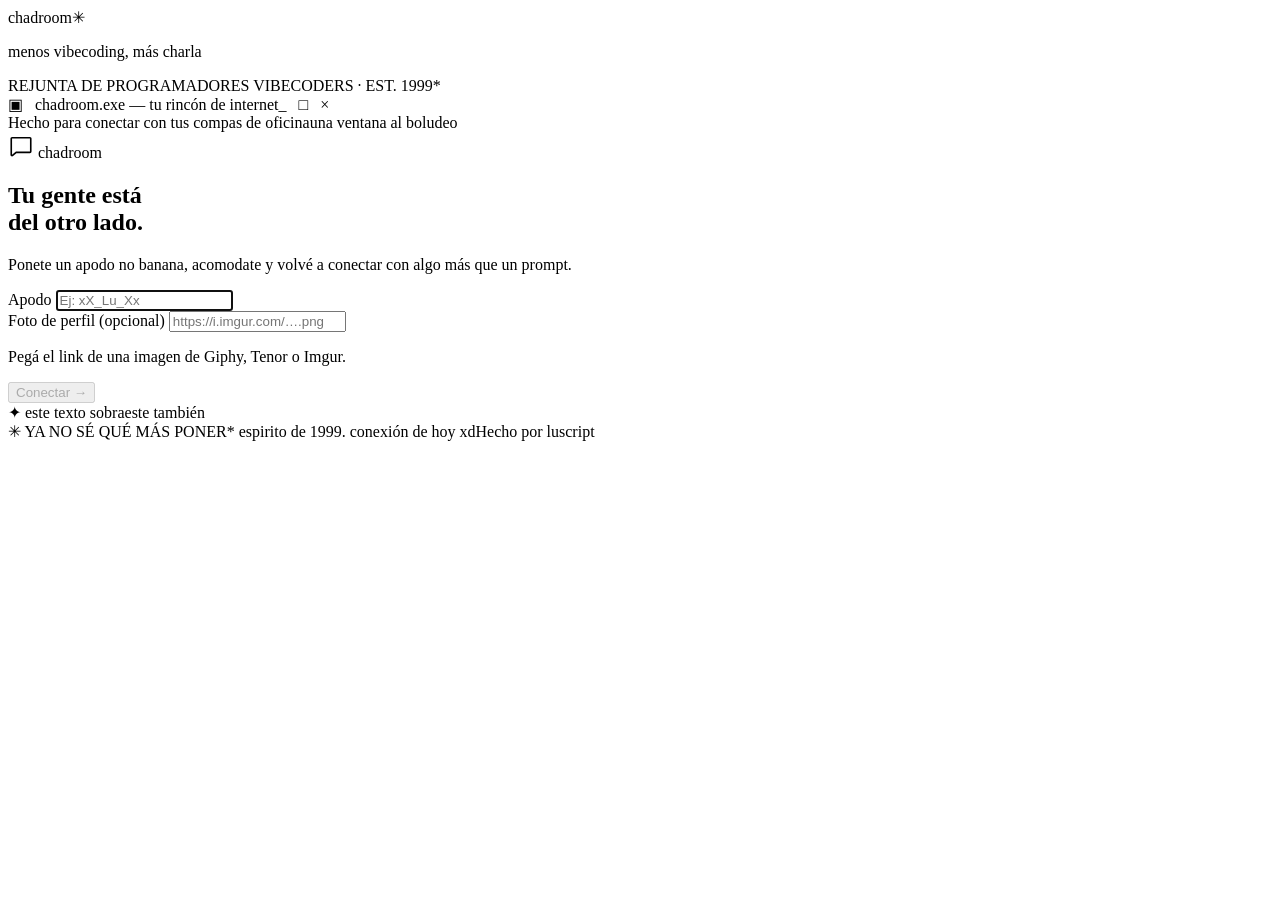
==== cmd/chatroom/index.html @ a662eecb "feat(chat): notification sound, global mute and unread tab indicator Play a short Web Audio blip for" ====
<!DOCTYPE html>
<html lang="es">
<head>
<meta charset="utf-8">
<meta name="viewport" content="width=device-width, initial-scale=1">
<title>★chadroom★</title>
<link rel="stylesheet" href="/app.css">
<link rel="icon" type="image/svg+xml" href="/favicon.svg">
</head>
<body>
<div class="desktop-brand"><div class="wordmark">chadroom<span>✳</span></div><p>menos vibecoding, más charla</p><span class="edition">REJUNTA DE PROGRAMADORES VIBECODERS · EST. 1999*</span></div>
<div class="app"><div class="window-title"><span>▣ &nbsp; chadroom.exe — tu rincón de internet</span><span aria-hidden="true" class="window-controls">_ &nbsp; □ &nbsp; ×</span></div><div class="menu-strip"><span>Hecho para conectar con tus compas de oficina</span><span>una ventana al boludeo</span></div>

  <section id="join-view" class="view join">
    <form id="join-form" autocomplete="off">
      <div class="brand">
        <svg width="26" height="26" viewBox="0 0 256 256" fill="currentColor" aria-hidden="true"><path d="M216,48H40A16,16,0,0,0,24,64V224a15.85,15.85,0,0,0,9.24,14.5A16.13,16.13,0,0,0,40,240a15.89,15.89,0,0,0,10.25-3.78l.09-.07L83,208H216a16,16,0,0,0,16-16V64A16,16,0,0,0,216,48ZM216,192H80a8,8,0,0,0-5.23,1.95L40,224V64H216Z"/></svg>
        <span>chadroom</span>
      </div>
      <div>
        <h1>Tu gente está<br>del otro lado.</h1>
        <p class="text-muted">Ponete un apodo no banana, acomodate y volvé a conectar con algo más que un prompt.</p>
      </div>
      <div class="field">
        <label for="nick">Apodo</label>
        <!-- maxlength mirrors maxNicknameRunes in internal/chat/room.go -->
        <input id="nick" class="input" type="text" maxlength="32" autofocus placeholder="Ej: xX_Lu_Xx">
      </div>
      <div class="field">
        <label for="avatar-url">Foto de perfil (opcional)</label>
        <!-- maxlength mirrors maxAvatarBytes in cmd/chatroom/main.go -->
        <input id="avatar-url" class="input" type="url" maxlength="512" placeholder="https://i.imgur.com/….png" aria-describedby="avatar-hint">
        <p id="avatar-hint" class="field-hint text-muted">Pegá el link de una imagen de Giphy, Tenor o Imgur.</p>
      </div>
      <div>
        <button id="join-btn" type="submit" class="btn btn-primary" disabled>Conectar →</button>
      </div>
      <p id="join-error" class="join-error" role="alert" hidden></p>
    </form>
  </section>

  <section id="chat-view" class="view" hidden>
    <header class="chat-header">
      <div class="title">
        <svg width="22" height="22" viewBox="0 0 256 256" fill="var(--color-accent)" aria-hidden="true"><path d="M216,48H40A16,16,0,0,0,24,64V224a15.85,15.85,0,0,0,9.24,14.5A16.13,16.13,0,0,0,40,240a15.89,15.89,0,0,0,10.25-3.78l.09-.07L83,208H216a16,16,0,0,0,16-16V64A16,16,0,0,0,216,48ZM216,192H80a8,8,0,0,0-5.23,1.95L40,224V64H216Z"/></svg>
        <div>
          <div class="name">chadroom</div>
          <div id="room-name" class="text-muted subtitle"></div>
        </div>
      </div>
      <div class="actions">
        <span id="status" class="status" data-state="connecting" role="status">
          <span class="dot"></span><span class="status-label" id="status-label">Conectando…</span>
        </span>
        <div class="online">
          <button id="users-btn" type="button" class="btn btn-ghost tool tool-users" aria-expanded="false" aria-controls="users-panel">
            <span id="users-count">0</span> en línea
          </button>
          <div id="users-panel" class="popover users" hidden>
            <div class="users-title text-muted">En línea</div>
            <ul id="users-list" class="users-list" aria-label="Personas en línea"></ul>
          </div>
        </div>
        <span id="me" class="tag tag-accent"></span>
        <button id="mute-btn" type="button" class="btn btn-ghost tool tool-mute" aria-pressed="false" aria-label="Silenciar avisos" title="Silenciar avisos">🔔</button>
        <button id="leave-btn" type="button" class="btn btn-ghost">Salir</button>
      </div>
    </header>
    <div class="chat-main"><nav class="rooms" aria-label="Salas">
      <div id="room-tabs" class="room-tabs" role="tablist" aria-label="Salas"></div>
      <button id="room-leave-btn" type="button" class="btn btn-ghost room-leave" disabled>Dejar sala</button>
    </nav>
    <section id="music" class="music" aria-label="Música compartida" hidden>
      <form id="music-form" class="music-load" autocomplete="off" novalidate>
        <input id="music-url" class="input" type="url" inputmode="url" maxlength="2048"
          placeholder="Pegá un link de YouTube o YouTube Music" aria-label="Link de YouTube">
        <button id="music-load" type="submit" class="btn">Poner</button>
      </form>
      <div class="music-controls">
        <button id="music-toggle" type="button" class="btn" aria-label="Reproducir para todos" disabled>▶</button>
        <button id="music-skip" type="button" class="btn" aria-label="Saltar al siguiente" disabled>⏭</button>
        <input id="music-seek" type="range" min="0" max="0" step="1" value="0" aria-label="Posición" disabled>
        <span id="music-time" class="music-time">0:00</span>
        <button id="music-mute" type="button" class="btn btn-ghost" aria-label="Silenciar" aria-pressed="false">🔊</button>
        <input id="music-volume" type="range" min="0" max="100" value="100" aria-label="Volumen">
      </div>
      <div id="music-now" class="music-now">No suena nada. Pegá un link y tocá Poner.</div>
      <ol id="music-queue" class="music-queue" aria-label="Cola" hidden></ol>
      <div id="music-error" class="music-error" role="alert" hidden></div>
      <div id="music-consent" class="music-consent" hidden>
        <button id="music-listen" type="button" class="btn btn-accent">Escuchar</button>
        <span>Tu navegador bloqueó el audio: apretá Escuchar.</span>
      </div>
      <div id="music-player" class="music-player" hidden></div>
      <div id="music-title" class="music-title" hidden></div>
    </section>
    <div class="rule"></div>

    <div id="scroller" class="scroller" role="tabpanel"></div>

    <div id="typing" class="typing"></div>

    <form id="send-form" class="composer" autocomplete="off">
      <div class="composer-bar">
        <div id="emoji-panel" class="popover" hidden>
          <div id="cats" class="cats" role="tablist"></div>
          <div id="emoji-grid" class="emoji-grid"></div>
        </div>
        <div id="gif-panel" class="popover gif" hidden>
          <div id="gif-search-box" class="gif-search">
            <input id="gif-search" class="input" type="search" placeholder="Buscá un GIF…" aria-label="Buscar GIF" maxlength="50">
            <div id="gif-status" class="gif-status" role="status"></div>
            <div id="gif-grid" class="gif-grid"></div>
            <div class="gif-credit">Powered by GIPHY</div>
          </div>
          <div class="gif-hint">O pegá la URL de un GIF de Giphy, Tenor o Imgur.</div>
          <div class="gif-row">
            <input id="gif-url" class="input" type="url" placeholder="https://media.giphy.com/…/giphy.gif">
            <button id="gif-send" type="button" class="btn btn-primary" disabled>Enviar</button>
          </div>
        </div>
        <button id="emoji-btn" type="button" class="btn btn-icon btn-ghost tool" aria-label="Emojis" title="Emojis" aria-expanded="false" aria-controls="emoji-panel">
          <svg width="20" height="20" viewBox="0 0 256 256" fill="currentColor" aria-hidden="true"><path d="M128,24A104,104,0,1,0,232,128,104.11,104.11,0,0,0,128,24Zm0,192a88,88,0,1,1,88-88A88.1,88.1,0,0,1,128,216ZM80,108a12,12,0,1,1,12,12A12,12,0,0,1,80,108Zm96,0a12,12,0,1,1-12-12A12,12,0,0,1,176,108Zm-1.07,48c-10.29,17.79-27.4,28-46.93,28s-36.63-10.2-46.92-28a8,8,0,1,1,13.84-8c7.47,12.91,19.21,20,33.08,20s25.61-7.1,33.07-20a8,8,0,0,1,13.86,8Z"/></svg>
        </button>
        <button id="gif-btn" type="button" class="btn btn-ghost tool tool-gif" aria-label="GIFs" title="GIFs" aria-expanded="false" aria-controls="gif-panel">GIF</button>
        <input id="draft" class="input" type="text" placeholder="Escribí algo…" aria-label="Mensaje">
        <button id="send-btn" type="submit" class="btn btn-primary" disabled>
          Enviar
          <svg width="16" height="16" viewBox="0 0 256 256" fill="currentColor" aria-hidden="true"><path d="M231.4,44.34a15.89,15.89,0,0,0-16.1-3.38L31.5,106.9a16,16,0,0,0-1.8,29.55l82.6,39.25,39.25,82.6A15.87,15.87,0,0,0,166.2,268h.6a15.88,15.88,0,0,0,14.4-11.1L235,72.4A15.89,15.89,0,0,0,231.4,44.34ZM166.5,251.9l-34.7-73a8,8,0,0,0-3.7-3.7l-73-34.7L218.3,57.7Z" transform="translate(0 -12)"/></svg>
        </button>
      </div>
    </form></div><aside class="scrapbook"><div class="aside-label">✦ MI PERFIL </div><div class="profile-card"><div class="profile-art" aria-hidden="true"><img id="profile-avatar" class="profile-avatar" alt="" referrerpolicy="no-referrer" hidden>♡<span>✧</span></div><b id="profile-nick"></b><p>✿ vibecoder profesional ✿</p><span class="mood">● disponible</span></div><div class="sticky"><span>nota mental:</span><p>Los días son más lindos<br>cuando hay sobra<br>de tokens en claude.</p><i>♡</i></div><div class="mini-stamp">100% buenas prácticas<br>0% vibecodeo</div></aside>
  </section><div class="window-status"><span>✦ este texto sobra</span><span>este también</span></div>
</div><footer class="desktop-footer"><span>✳ YA NO SÉ QUÉ MÁS PONER</span><span>* espirito de 1999. conexión de hoy xd</span><span>Hecho por luscript</span></footer>
<script src="/app.js"></script>
</body>
</html>
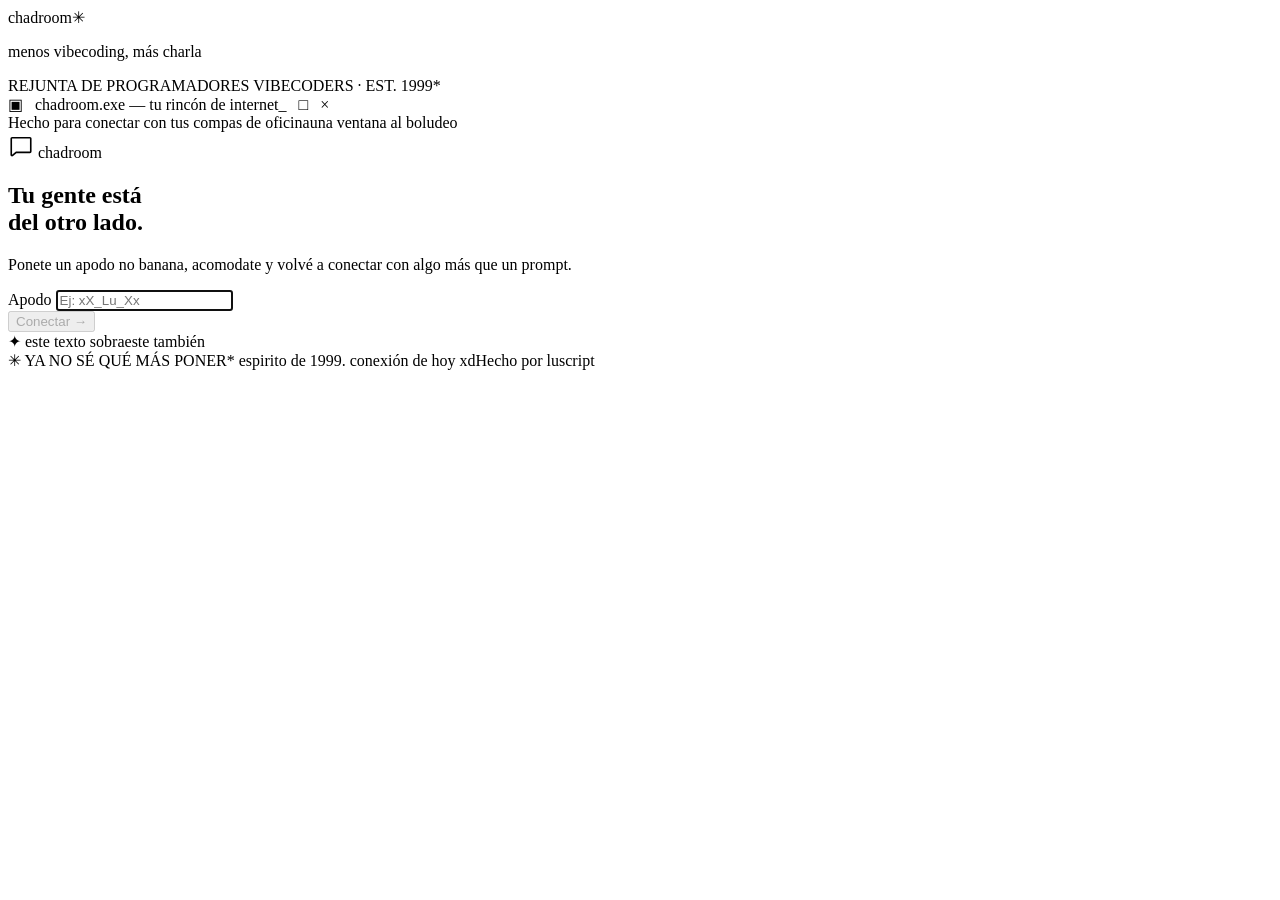
==== commit 7b7f6a74: "feat(chat): user profiles with bio, profile editor and user popup Each user gets an ephemeral profil" ====
--- a/cmd/chatroom/index.html
+++ b/cmd/chatroom/index.html
@@ -25,12 +25,6 @@
         <label for="nick">Apodo</label>
         <!-- maxlength mirrors maxNicknameRunes in internal/chat/room.go -->
         <input id="nick" class="input" type="text" maxlength="32" autofocus placeholder="Ej: xX_Lu_Xx">
-      </div>
-      <div class="field">
-        <label for="avatar-url">Foto de perfil (opcional)</label>
-        <!-- maxlength mirrors maxAvatarBytes in cmd/chatroom/main.go -->
-        <input id="avatar-url" class="input" type="url" maxlength="512" placeholder="https://i.imgur.com/….png" aria-describedby="avatar-hint">
-        <p id="avatar-hint" class="field-hint text-muted">Pegá el link de una imagen de Giphy, Tenor o Imgur.</p>
       </div>
       <div>
         <button id="join-btn" type="submit" class="btn btn-primary" disabled>Conectar →</button>
@@ -62,6 +56,9 @@
           </div>
         </div>
         <span id="me" class="tag tag-accent"></span>
+        <span id="music-now-playing" class="music-now-playing" hidden></span>
+        <button id="music-global-mute" type="button" class="btn btn-ghost tool tool-mute" aria-pressed="false" aria-label="Silenciar música" title="Silenciar música" hidden>🎵</button>
+        <button id="profile-btn" type="button" class="btn btn-ghost tool tool-profile" aria-expanded="false" aria-controls="profile-panel">Mi perfil</button>
         <button id="mute-btn" type="button" class="btn btn-ghost tool tool-mute" aria-pressed="false" aria-label="Silenciar avisos" title="Silenciar avisos">🔔</button>
         <button id="leave-btn" type="button" class="btn btn-ghost">Salir</button>
       </div>
@@ -73,7 +70,8 @@
     <section id="music" class="music" aria-label="Música compartida" hidden>
       <form id="music-form" class="music-load" autocomplete="off" novalidate>
         <input id="music-url" class="input" type="url" inputmode="url" maxlength="2048"
-          placeholder="Pegá un link de YouTube o YouTube Music" aria-label="Link de YouTube">
+          placeholder="Pegá un link de YouTube o YouTube Music (tema o playlist)"
+          aria-label="Link de YouTube: tema o playlist">
         <button id="music-load" type="submit" class="btn">Poner</button>
       </form>
       <div class="music-controls">
@@ -101,7 +99,31 @@
     <div id="typing" class="typing"></div>
 
     <form id="send-form" class="composer" autocomplete="off">
+      <div id="reply-preview" class="reply-preview" aria-live="polite" hidden>
+        <div class="reply-preview-body">
+          <span id="reply-preview-author" class="reply-preview-author"></span>
+          <span id="reply-preview-text" class="reply-preview-text"></span>
+        </div>
+        <button id="reply-cancel" type="button" class="btn btn-ghost reply-cancel" aria-label="Cancelar respuesta" title="Cancelar respuesta">✕</button>
+      </div>
       <div class="composer-bar">
+        <div id="profile-panel" class="popover profile-editor" role="dialog" aria-labelledby="profile-title" hidden>
+          <div id="profile-title" class="profile-editor-title">Mi perfil</div>
+          <div class="profile-editor-pic">
+            <div id="profile-preview" class="profile-preview"></div>
+            <button id="profile-pick" type="button" class="btn">Elegir GIF</button>
+            <button id="profile-clear" type="button" class="btn btn-ghost">Quitar foto</button>
+          </div>
+          <label for="profile-bio-input">Descripción</label>
+          <!-- maxlength mirrors maxBioRunes in internal/chat/room.go -->
+          <textarea id="profile-bio-input" class="input" rows="3" maxlength="160" aria-describedby="profile-bio-count"></textarea>
+          <div id="profile-bio-count" class="text-muted profile-count">0/160</div>
+          <label for="profile-note-input">Nota mental</label>
+          <textarea id="profile-note-input" class="input" rows="2" maxlength="120" aria-describedby="profile-note-count"></textarea>
+          <div id="profile-note-count" class="text-muted profile-count">0/120</div>
+          <p id="profile-error" class="profile-error" role="alert" hidden></p>
+          <button id="profile-save" type="button" class="btn btn-primary">Guardar</button>
+        </div>
         <div id="emoji-panel" class="popover" hidden>
           <div id="cats" class="cats" role="tablist"></div>
           <div id="emoji-grid" class="emoji-grid"></div>
@@ -113,10 +135,12 @@
             <div id="gif-grid" class="gif-grid"></div>
             <div class="gif-credit">Powered by GIPHY</div>
           </div>
-          <div class="gif-hint">O pegá la URL de un GIF de Giphy, Tenor o Imgur.</div>
-          <div class="gif-row">
-            <input id="gif-url" class="input" type="url" placeholder="https://media.giphy.com/…/giphy.gif">
-            <button id="gif-send" type="button" class="btn btn-primary" disabled>Enviar</button>
+          <div id="gif-paste">
+            <div class="gif-hint">O pegá la URL de un GIF de Giphy, Tenor o Imgur.</div>
+            <div class="gif-row">
+              <input id="gif-url" class="input" type="url" placeholder="https://media.giphy.com/…/giphy.gif">
+              <button id="gif-send" type="button" class="btn btn-primary" disabled>Enviar</button>
+            </div>
           </div>
         </div>
         <button id="emoji-btn" type="button" class="btn btn-icon btn-ghost tool" aria-label="Emojis" title="Emojis" aria-expanded="false" aria-controls="emoji-panel">
@@ -129,9 +153,16 @@
           <svg width="16" height="16" viewBox="0 0 256 256" fill="currentColor" aria-hidden="true"><path d="M231.4,44.34a15.89,15.89,0,0,0-16.1-3.38L31.5,106.9a16,16,0,0,0-1.8,29.55l82.6,39.25,39.25,82.6A15.87,15.87,0,0,0,166.2,268h.6a15.88,15.88,0,0,0,14.4-11.1L235,72.4A15.89,15.89,0,0,0,231.4,44.34ZM166.5,251.9l-34.7-73a8,8,0,0,0-3.7-3.7l-73-34.7L218.3,57.7Z" transform="translate(0 -12)"/></svg>
         </button>
       </div>
-    </form></div><aside class="scrapbook"><div class="aside-label">✦ MI PERFIL </div><div class="profile-card"><div class="profile-art" aria-hidden="true"><img id="profile-avatar" class="profile-avatar" alt="" referrerpolicy="no-referrer" hidden>♡<span>✧</span></div><b id="profile-nick"></b><p>✿ vibecoder profesional ✿</p><span class="mood">● disponible</span></div><div class="sticky"><span>nota mental:</span><p>Los días son más lindos<br>cuando hay sobra<br>de tokens en claude.</p><i>♡</i></div><div class="mini-stamp">100% buenas prácticas<br>0% vibecodeo</div></aside>
+    </form></div><aside class="scrapbook"><div class="aside-label">✦ MI PERFIL </div><div class="profile-card"><div class="profile-art" aria-hidden="true"><img id="profile-avatar" class="profile-avatar" alt="" referrerpolicy="no-referrer" hidden>♡<span>✧</span></div><b id="profile-nick"></b><p id="profile-bio" class="profile-bio">✿ vibecoder profesional ✿</p><button id="profile-card-edit" type="button" class="btn btn-ghost tool">Editar perfil</button><span class="mood">● disponible</span></div><div class="sticky"><span>nota mental:</span><p id="note-text" class="note-text">Los días son más lindos cuando hay sobra de tokens en claude.</p><i>♡</i></div><div class="mini-stamp">100% buenas prácticas<br>0% vibecodeo</div></aside>
   </section><div class="window-status"><span>✦ este texto sobra</span><span>este también</span></div>
 </div><footer class="desktop-footer"><span>✳ YA NO SÉ QUÉ MÁS PONER</span><span>* espirito de 1999. conexión de hoy xd</span><span>Hecho por luscript</span></footer>
+<div id="user-popup" class="user-popup" role="dialog" aria-labelledby="user-popup-nick" hidden>
+  <div id="user-popup-avatar" class="user-popup-avatar"></div>
+  <b id="user-popup-nick" class="user-popup-nick"></b>
+  <p id="user-popup-bio" class="user-popup-bio"></p>
+  <button id="user-popup-dm" type="button" class="btn btn-primary">Mensaje privado</button>
+  <button id="user-popup-edit" type="button" class="btn" hidden>Editar perfil</button>
+</div>
 <script src="/app.js"></script>
 </body>
 </html>
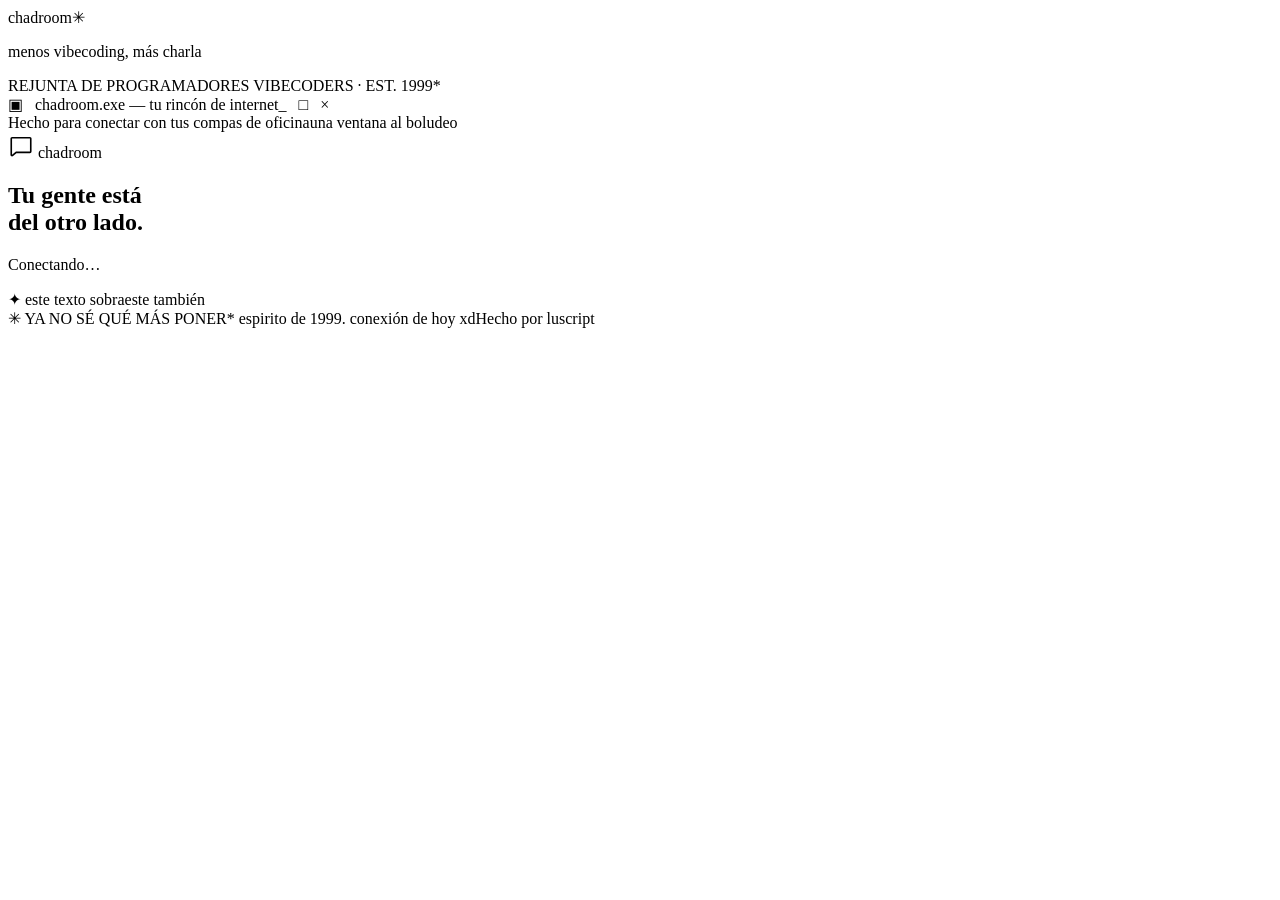
==== commit ee92d773: "feat(web): drop nickname form, add sign-out and session expiry handling Start view instead of the jo" ====
--- a/cmd/chatroom/index.html
+++ b/cmd/chatroom/index.html
@@ -11,26 +11,21 @@
 <div class="desktop-brand"><div class="wordmark">chadroom<span>✳</span></div><p>menos vibecoding, más charla</p><span class="edition">REJUNTA DE PROGRAMADORES VIBECODERS · EST. 1999*</span></div>
 <div class="app"><div class="window-title"><span>▣ &nbsp; chadroom.exe — tu rincón de internet</span><span aria-hidden="true" class="window-controls">_ &nbsp; □ &nbsp; ×</span></div><div class="menu-strip"><span>Hecho para conectar con tus compas de oficina</span><span>una ventana al boludeo</span></div>
 
-  <section id="join-view" class="view join">
-    <form id="join-form" autocomplete="off">
+  <section id="start-view" class="view join">
+    <div class="join-form">
       <div class="brand">
         <svg width="26" height="26" viewBox="0 0 256 256" fill="currentColor" aria-hidden="true"><path d="M216,48H40A16,16,0,0,0,24,64V224a15.85,15.85,0,0,0,9.24,14.5A16.13,16.13,0,0,0,40,240a15.89,15.89,0,0,0,10.25-3.78l.09-.07L83,208H216a16,16,0,0,0,16-16V64A16,16,0,0,0,216,48ZM216,192H80a8,8,0,0,0-5.23,1.95L40,224V64H216Z"/></svg>
         <span>chadroom</span>
       </div>
       <div>
         <h1>Tu gente está<br>del otro lado.</h1>
-        <p class="text-muted">Ponete un apodo no banana, acomodate y volvé a conectar con algo más que un prompt.</p>
+        <p id="start-status" class="text-muted" role="status">Conectando…</p>
       </div>
-      <div class="field">
-        <label for="nick">Apodo</label>
-        <!-- maxlength mirrors maxNicknameRunes in internal/chat/room.go -->
-        <input id="nick" class="input" type="text" maxlength="32" autofocus placeholder="Ej: xX_Lu_Xx">
+      <p id="start-error" class="join-error" role="alert" hidden></p>
+      <div>
+        <button id="start-retry" type="button" class="btn btn-primary" hidden>Reintentar</button>
       </div>
-      <div>
-        <button id="join-btn" type="submit" class="btn btn-primary" disabled>Conectar →</button>
-      </div>
-      <p id="join-error" class="join-error" role="alert" hidden></p>
-    </form>
+    </div>
   </section>
 
   <section id="chat-view" class="view" hidden>
@@ -60,7 +55,7 @@
         <button id="music-global-mute" type="button" class="btn btn-ghost tool tool-mute" aria-pressed="false" aria-label="Silenciar música" title="Silenciar música" hidden>🎵</button>
         <button id="profile-btn" type="button" class="btn btn-ghost tool tool-profile" aria-expanded="false" aria-controls="profile-panel">Mi perfil</button>
         <button id="mute-btn" type="button" class="btn btn-ghost tool tool-mute" aria-pressed="false" aria-label="Silenciar avisos" title="Silenciar avisos">🔔</button>
-        <button id="leave-btn" type="button" class="btn btn-ghost">Salir</button>
+        <button id="leave-btn" type="button" class="btn btn-ghost">Cerrar sesión</button>
       </div>
     </header>
     <div class="chat-main"><nav class="rooms" aria-label="Salas">
